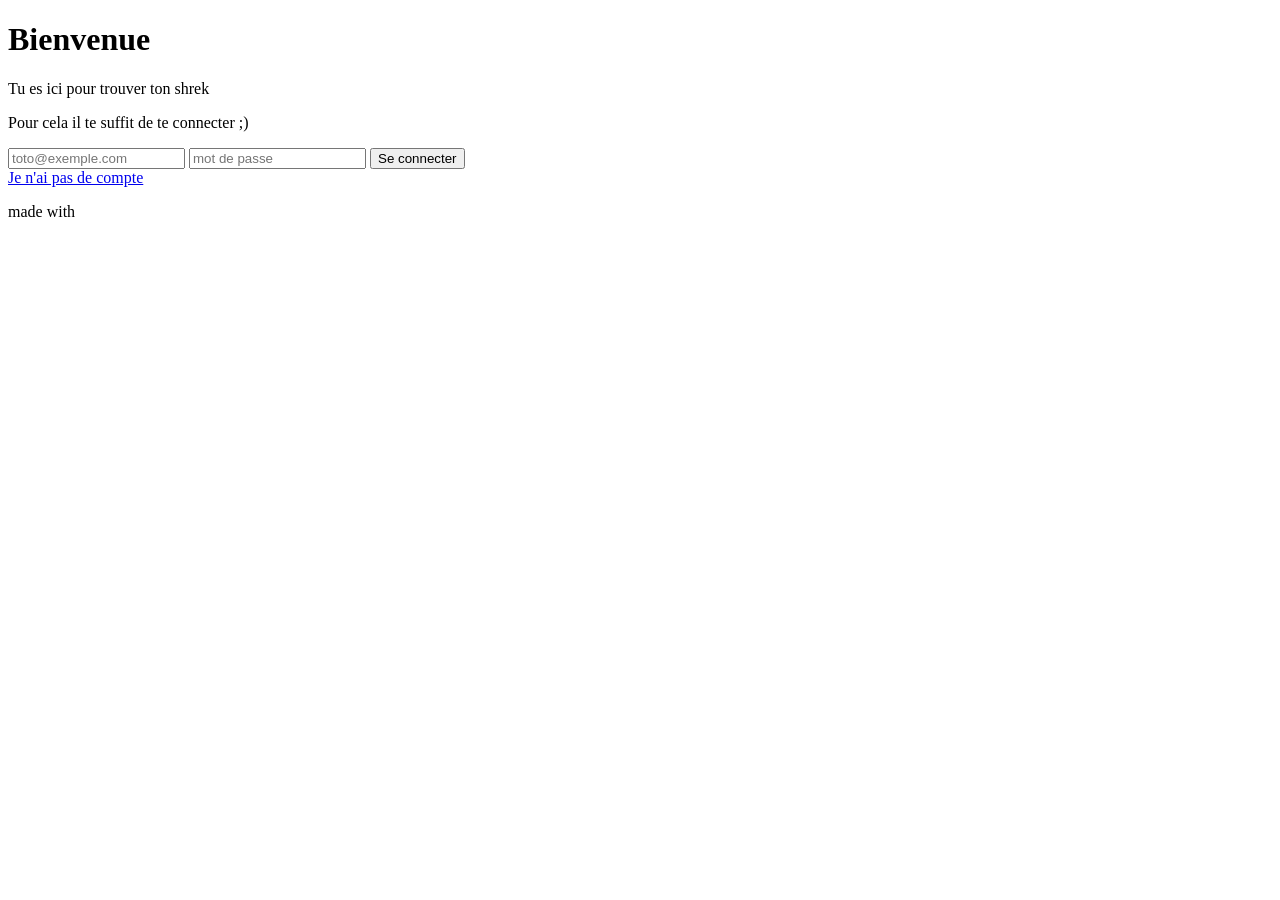
==== front/page/connexion.html @ ac22fe2a "correction" ====
<!DOCTYPE html>
<html lang="fr">
<head>
    <meta charset="UTF-8">
    <meta name="viewport" content="width=device-width, initial-scale=1.0">
    <title>Connexion</title>
    <link rel="stylesheet" href="../style/composant/style.css">
    <link rel="stylesheet" href="../style/composant/variable.css">
    <link rel="stylesheet" href="../style/connexionInscription.css">
    <link rel="icon" href="../ressource/img/RYJ.svg" type="image/svg">
    <script src="../script/script.js"></script>
</head>
<body>
    <main id="connexionInscription-main">
        <div>
            <h1 class="style">Bienvenue</h1>
            <p>Tu es ici pour trouver ton shrek</p>
        </div>
        <div>
            <p>Pour cela il te suffit de te connecter ;)</p>
            <form action="">
                <input type="email" name="email" id="email" placeholder="toto@exemple.com">
                <input type="password" name="password" id="password" placeholder="mot de passe">
                <input id="submit" type="submit" value="Se connecter">
            </form>
            <a href="./inscription.html">Je n'ai pas de compte</a>
        </div>
    </main>
    <footer id="footer-main">
        <div>
            <p class="style">made with</p>
            <img src="./ressource/icons/heart.png" alt="">
        </div>
    </footer>
</body>
</html>
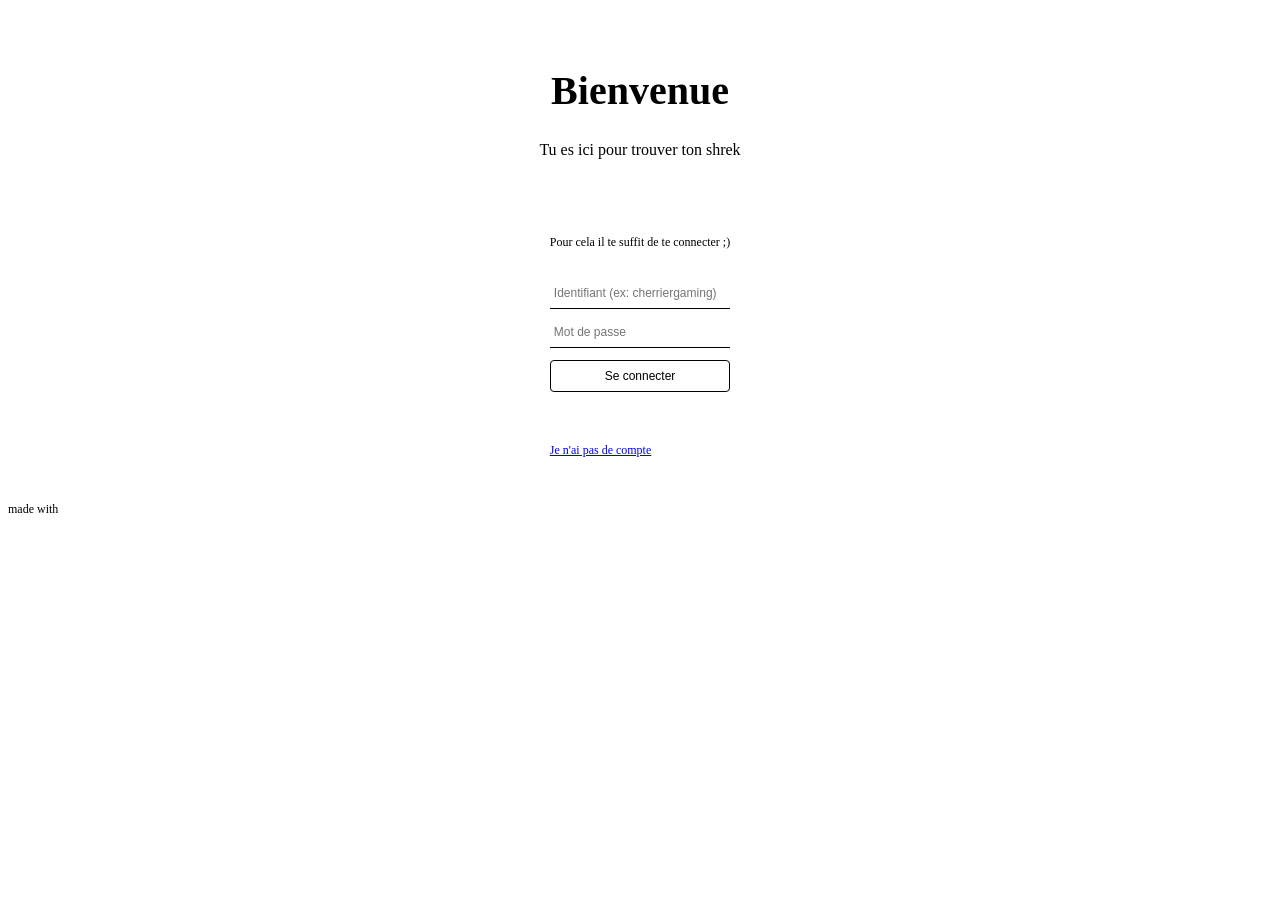
==== commit bea111dc: "Premières Connexions" ====
--- a/front/page/connexion.html
+++ b/front/page/connexion.html
@@ -1,36 +1,46 @@
-<!DOCTYPE html>
+<!doctype html>
 <html lang="fr">
-<head>
-    <meta charset="UTF-8">
-    <meta name="viewport" content="width=device-width, initial-scale=1.0">
+  <head>
+    <meta charset="UTF-8" />
+    <meta name="viewport" content="width=device-width, initial-scale=1.0" />
     <title>Connexion</title>
-    <link rel="stylesheet" href="../style/composant/style.css">
-    <link rel="stylesheet" href="../style/composant/variable.css">
-    <link rel="stylesheet" href="../style/connexionInscription.css">
-    <link rel="icon" href="../ressource/img/RYJ.svg" type="image/svg">
+    <link rel="stylesheet" href="../style/composant/style.css" />
+    <link rel="stylesheet" href="../style/composant/variable.css" />
+    <link rel="stylesheet" href="../style/connexionInscription.css" />
+    <link rel="icon" href="../ressource/img/RYJ.svg" type="image/svg" />
     <script src="../script/script.js"></script>
-</head>
-<body>
+  </head>
+  <body>
     <main id="connexionInscription-main">
-        <div>
-            <h1 class="style">Bienvenue</h1>
-            <p>Tu es ici pour trouver ton shrek</p>
-        </div>
-        <div>
-            <p>Pour cela il te suffit de te connecter ;)</p>
-            <form action="">
-                <input type="email" name="email" id="email" placeholder="toto@exemple.com">
-                <input type="password" name="password" id="password" placeholder="mot de passe">
-                <input id="submit" type="submit" value="Se connecter">
-            </form>
-            <a href="./inscription.html">Je n'ai pas de compte</a>
-        </div>
+      <div>
+        <h1 class="style">Bienvenue</h1>
+        <p>Tu es ici pour trouver ton shrek</p>
+      </div>
+      <div>
+        <p>Pour cela il te suffit de te connecter ;)</p>
+        <form id="connexionForm">
+          <input
+            type="text"
+            name="idName"
+            id="idName"
+            placeholder="Identifiant (ex: cherriergaming)"
+            maxlength="20"
+          />
+          <input type="password" name="pwd" id="pwd" placeholder="Mot de passe" maxlength="50" />
+          <input id="submit" type="submit" value="Se connecter" />
+          <p id="errorMessage"></p>
+        </form>
+        <a href="./inscription.html">Je n'ai pas de compte</a>
+      </div>
     </main>
     <footer id="footer-main">
-        <div>
-            <p class="style">made with</p>
-            <img src="./ressource/icons/heart.png" alt="">
-        </div>
+      <div>
+        <p class="style">made with</p>
+        <img src="../ressource/icons/heart.png" alt="" />
+      </div>
     </footer>
-</body>
-</html>+    <script src="../script/environnement.js"></script>
+    <script src="../script/user.js"></script>
+    <script src="../script/connection.js"></script>
+  </body>
+</html>
--- a/front/style/connexionInscription.css
+++ b/front/style/connexionInscription.css
@@ -0,0 +1,71 @@
+#connexionInscription-main {
+  display: flex;
+  flex-direction: column;
+  justify-content: space-around;
+  align-items: center;
+  padding: 2rem;
+  height: 95%;
+}
+
+h1 {
+  font-size: 2rem;
+  text-align: center;
+}
+
+p {
+  font-size: 0.75rem;
+}
+
+a {
+  font-size: 0.75rem;
+  text-decoration: underline;
+}
+
+button {
+  all: unset;
+}
+
+form {
+  padding: 1em 0;
+  display: flex;
+  flex-direction: column;
+  gap: 0.5rem;
+  width: 100%;
+}
+
+input {
+  padding: 0.5rem 0.25rem;
+  border-top: 0;
+  border-left: 0;
+  border-right: 0;
+  border-radius: 0;
+  border-bottom: 1px solid black;
+}
+
+#submit {
+  padding: 0.5rem 0;
+  border: 1px solid black;
+  border-radius: 0.25rem;
+  margin-top: 0.25rem;
+  background-color: white;
+}
+
+@media screen and (min-width: 1020px) {
+  #connexionInscription-main div:first-child > p {
+    font-size: 1rem;
+  }
+  h1 {
+    font-size: 2.5rem;
+  }
+  input {
+    font-size: 0.75rem;
+  }
+  #connexionInscription-main {
+    justify-content: center;
+    gap: 3rem;
+  }
+}
+
+p#errorMessage {
+  color: red;
+}
